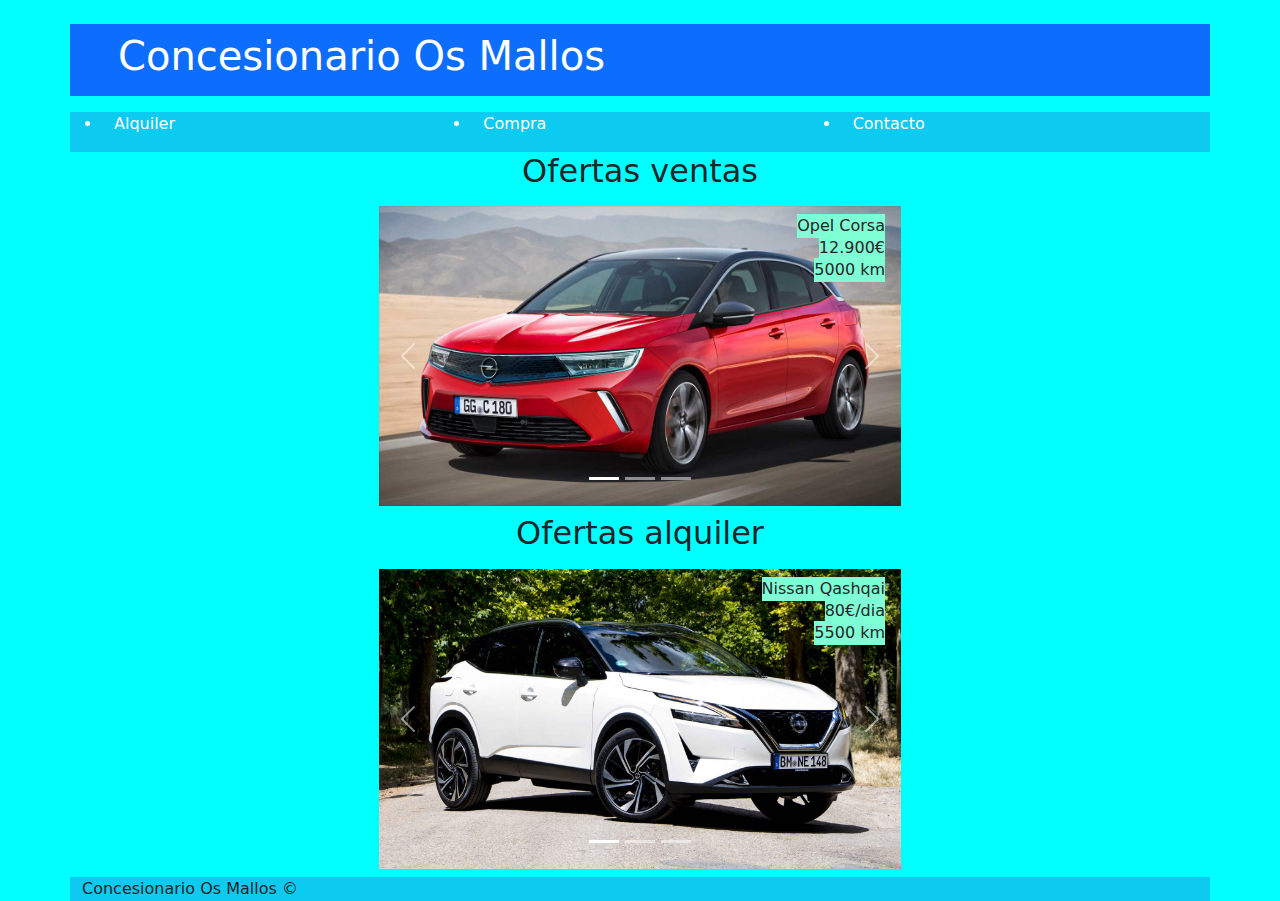
==== src/index.html @ c17a638f "Text included over all pictures" ====
<!DOCTYPE html>
<html lang="en">

<head>
  <meta charset="UTF-8" />
  <title>Concesionario Os Mallos</title>
  <link rel="stylesheet" href="bootstrap-5.1.3-dist/css/bootstrap.min.css" />
  <link rel="stylesheet" href="styles/index.css" />
</head>

<body>

  <div class="container col-12">
    <div class="row">
      <header id="header" class="col-12 bg-primary text-white mt-4 p-2 ps-5">
        <h1>Concesionario Os Mallos</h1>
      </header>
      <!--Inicio nav-->
      <nav id="menu3" class="col-12 bg-info mt-3 text-white">
        <ul class="row">
          <li class="col">Alquiler</li>
          <li class="col">Compra</li>
          <li class="col">Contacto</li>
        </ul>
      </nav>
      <!--Fin nav-->
      <section id="content" class="col-12">
        <div class="row">
          <section id="products" class="col-12">
            <h2 class="row justify-content-center">Ofertas ventas</h2>
            <div class="row justify-content-center">
              <div class="items row mt-2 mb-2 col-6 ">
                <div id="carouselVentas" class="carousel slide" data-bs-ride="carousel">
                  <div class="carousel-indicators">
                    <button type="button" data-bs-target="#carouselExampleIndicators" data-bs-slide-to="0"
                      class="active" aria-current="true" aria-label="Slide 1"></button>
                    <button type="button" data-bs-target="#carouselExampleIndicators" data-bs-slide-to="1"
                      aria-label="Slide 2"></button>
                    <button type="button" data-bs-target="#carouselExampleIndicators" data-bs-slide-to="2"
                      aria-label="Slide 3"></button>
                  </div>
                  <div class="carousel-inner">
                    <div class="carousel-item active">
                      <img src="img/opelAstra.jpg" class="d-block w-100" alt="Opel Astra">
                      <div class="fotoModelo">Opel Corsa</div>
                      <div class="fotoPrecio">12.900€</div>
                      <div class="fotoKm">5000 km</div>
                    </div>
                    <div class="carousel-item">
                      <img src="img/fordMondeo.jpg" class="d-block w-100" alt="Ford Mondeo">
                      <div class="fotoModelo">Ford Mondeo</div>
                      <div class="fotoPrecio">15.900€</div>
                      <div class="fotoKm">8500 km</div>
                    </div>
                    <div class="carousel-item">
                      <img src="img/peugeotPartner.jpg" class="d-block w-100" alt="Peugeot Partner" />
                      <div class="fotoModelo">Peugeot Partner</div>
                      <div class="fotoPrecio">8.900€</div>
                      <div class="fotoKm">2500 km</div>
                    </div>
                  </div>
                  <button class="carousel-control-prev" type="button" data-bs-target="#carouselVentas"
                    data-bs-slide="prev">
                    <span class="carousel-control-prev-icon" aria-hidden="true"></span>
                    <span class="visually-hidden">Previous</span>
                  </button>
                  <button class="carousel-control-next" type="button" data-bs-target="#carouselVentas"
                    data-bs-slide="next">
                    <span class="carousel-control-next-icon" aria-hidden="true"></span>
                    <span class="visually-hidden">Next</span>
                  </button>
                </div>
              </div>
            </div>
            <h2 class="row justify-content-center">Ofertas alquiler</h2>
            <div class="row justify-content-center">

              <div class="items row mt-2 mb-2 col-6 ">
                <div id="carouselAlquiler" class="carousel slide" data-bs-ride="carousel">
                  <div class="carousel-indicators">
                    <button type="button" data-bs-target="#carouselExampleIndicators" data-bs-slide-to="0"
                      class="active" aria-current="true" aria-label="Slide 1"></button>
                    <button type="button" data-bs-target="#carouselExampleIndicators" data-bs-slide-to="1"
                      aria-label="Slide 2"></button>
                    <button type="button" data-bs-target="#carouselExampleIndicators" data-bs-slide-to="2"
                      aria-label="Slide 3"></button>
                  </div>
                  <div class="carousel-inner">
                    <div class="carousel-item active">
                      <img src="img/nissanQashqai.jpg" class="d-block w-100" alt="Nissan Qashqai">
                      <div class="fotoModelo">Nissan Qashqai</div>
                      <div class="fotoPrecio">80€/dia</div>
                      <div class="fotoKm">5500 km</div>
                    </div>
                    <div class="carousel-item">
                      <img src="img/seatIbiza.jpg" class="d-block w-100" alt="Seat Ibiza">
                      <div class="fotoModelo">Seat Ibiza</div>
                      <div class="fotoPrecio">59€/dia</div>
                      <div class="fotoKm">8500 km</div>
                    </div>
                    <div class="carousel-item">
                      <img src="img/vwPolo.jpg" class="d-block w-100" alt="VW Polo">
                      <div class="fotoModelo">VW Polo</div>
                      <div class="fotoPrecio">75€/dia</div>
                      <div class="fotoKm">8200 km</div>
                    </div>
                  </div>
                  <button class="carousel-control-prev" type="button" data-bs-target="#carouselAlquiler"
                    data-bs-slide="prev">
                    <span class="carousel-control-prev-icon" aria-hidden="true"></span>
                    <span class="visually-hidden">Previous</span>
                  </button>
                  <button class="carousel-control-next" type="button" data-bs-target="#carouselAlquiler"
                    data-bs-slide="next">
                    <span class="carousel-control-next-icon" aria-hidden="true"></span>
                    <span class="visually-hidden">Next</span>
                  </button>
                </div>
              </div>
            </div>
          </section>
        </div>
      </section>
      <footer class="col-lg-12 bg-info">
        Concesionario Os Mallos &copy;
      </footer>
    </div>
  </div>
  <script type="text/javascript" src="bootstrap-5.1.3-dist/js/bootstrap.min.js"></script>
</body>

</html>
---- src/styles/index.css ----
.d-block{
    height: 300px;
}
body{
    background-color: aqua;
}

.fotoModelo {
    background-color: aquamarine;
    position: absolute;
    top: 8px;
    right: 16px;
  }
  .fotoPrecio {
    background-color: aquamarine;
    position: absolute;
    top: 30px;
    right: 16px;
  }
  .fotoKm {
    background-color: aquamarine;
    position: absolute;
    top: 52px;
    right: 16px;
  }
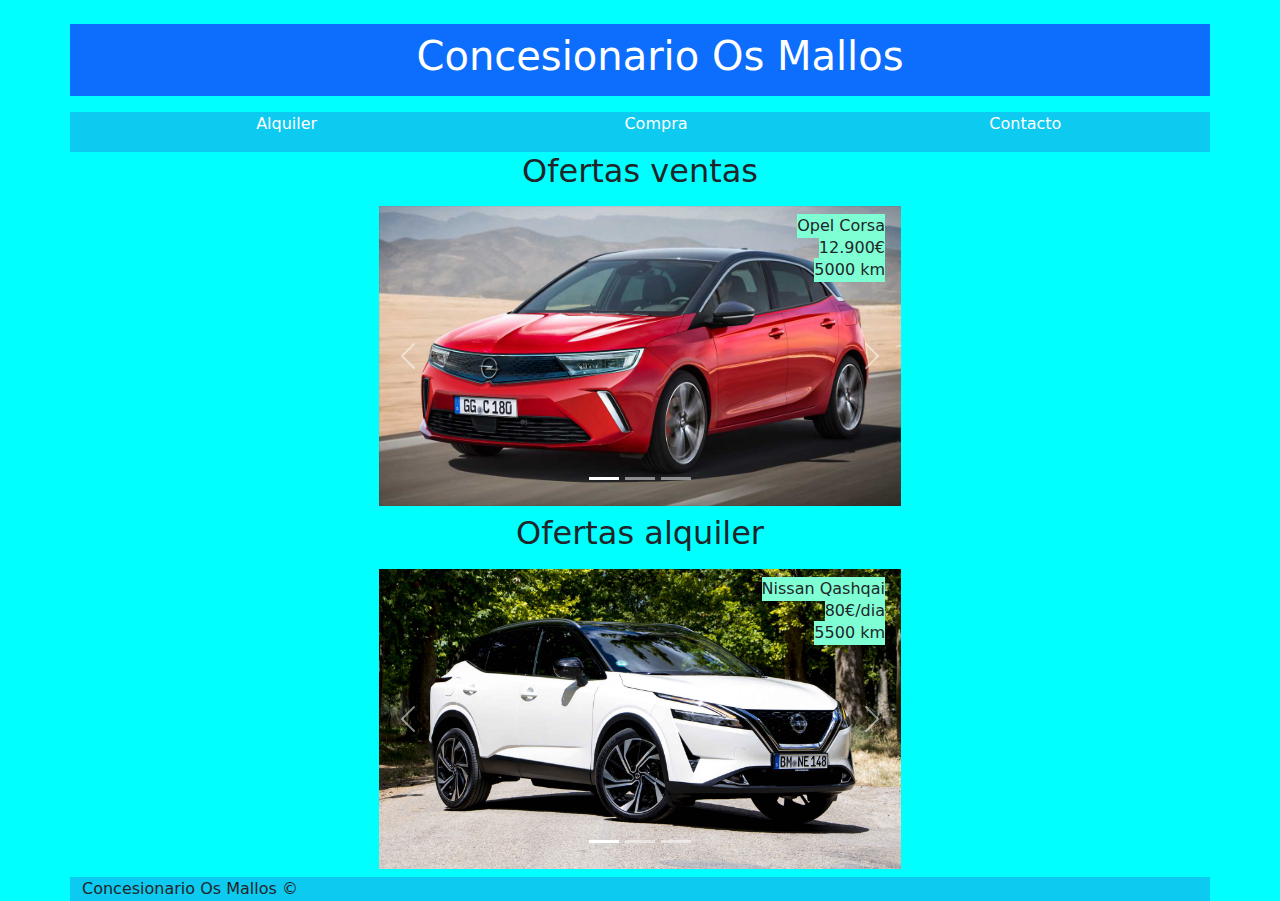
==== commit eb3bc656: "Layout of header and nav set" ====
--- a/src/index.html
+++ b/src/index.html
@@ -11,9 +11,9 @@
 <body>
 
   <div class="container col-12">
-    <div class="row">
-      <header id="header" class="col-12 bg-primary text-white mt-4 p-2 ps-5">
-        <h1>Concesionario Os Mallos</h1>
+    <div class="row ">
+      <header id="header" class="col-12 bg-primary text-white mt-4 p-2 ps-5 ">
+          <h1 class="row justify-content-center">Concesionario Os Mallos</h1>
       </header>
       <!--Inicio nav-->
       <nav id="menu3" class="col-12 bg-info mt-3 text-white">
--- a/src/styles/index.css
+++ b/src/styles/index.css
@@ -5,6 +5,10 @@
     background-color: aqua;
 }
 
+nav ul li{
+    list-style: none;
+    text-align: center;
+}
 .fotoModelo {
     background-color: aquamarine;
     position: absolute;
@@ -22,4 +26,5 @@
     position: absolute;
     top: 52px;
     right: 16px;
-  }+  }
+
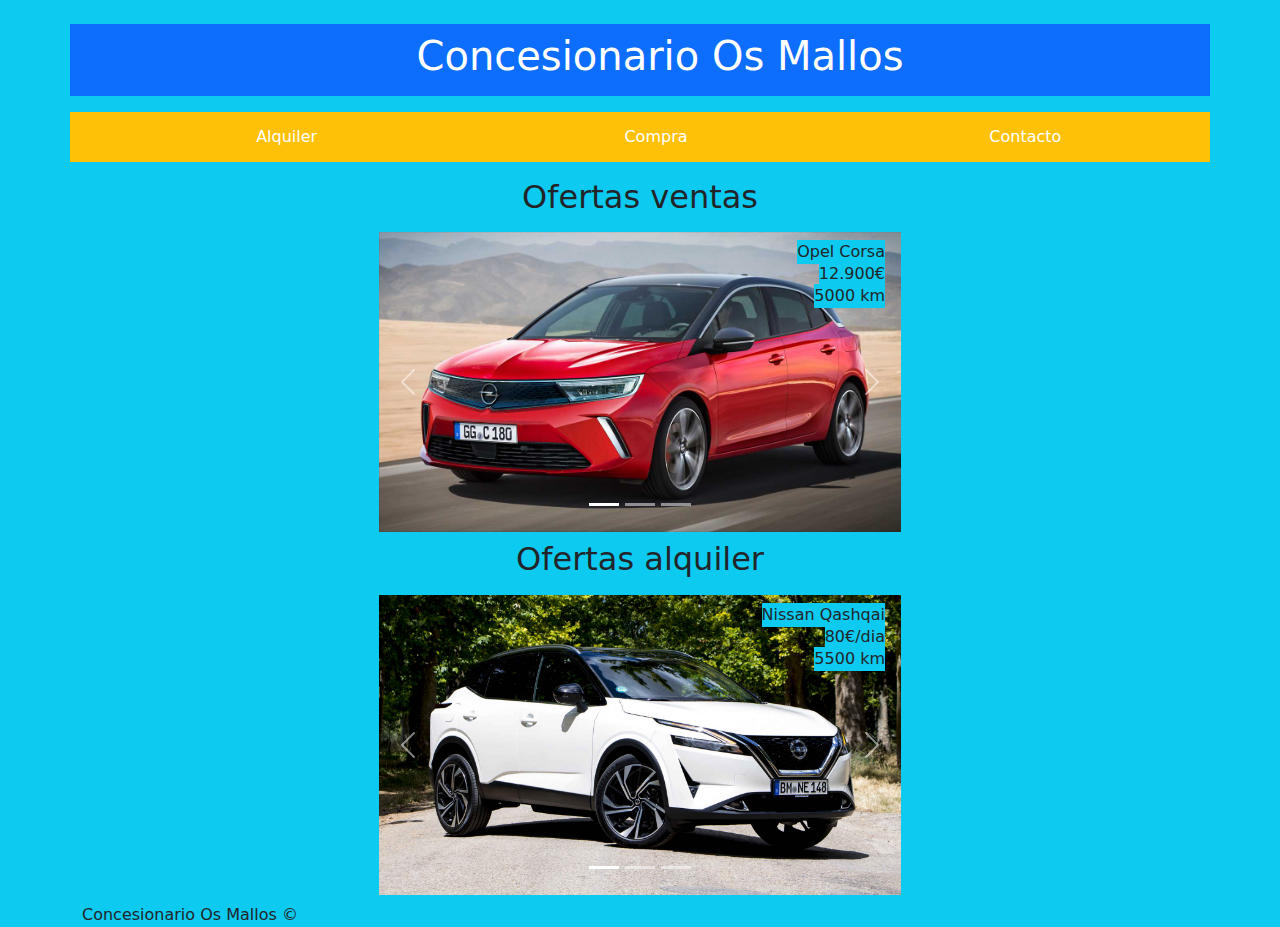
==== commit 0a581e47: "Bg colors changed of body and texts" ====
--- a/src/index.html
+++ b/src/index.html
@@ -8,7 +8,7 @@
   <link rel="stylesheet" href="styles/index.css" />
 </head>
 
-<body>
+<body class="bg-info">
 
   <div class="container col-12">
     <div class="row ">
@@ -16,8 +16,8 @@
           <h1 class="row justify-content-center">Concesionario Os Mallos</h1>
       </header>
       <!--Inicio nav-->
-      <nav id="menu3" class="col-12 bg-info mt-3 text-white">
-        <ul class="row">
+      <nav id="barraNavegacion" class="col-12 mt-3 text-white">
+        <ul class="row bg-warning h-20">
           <li class="col">Alquiler</li>
           <li class="col">Compra</li>
           <li class="col">Contacto</li>
@@ -42,21 +42,21 @@
                   <div class="carousel-inner">
                     <div class="carousel-item active">
                       <img src="img/opelAstra.jpg" class="d-block w-100" alt="Opel Astra">
-                      <div class="fotoModelo">Opel Corsa</div>
-                      <div class="fotoPrecio">12.900€</div>
-                      <div class="fotoKm">5000 km</div>
+                      <div class="fotoModelo bg-info">Opel Corsa</div>
+                      <div class="fotoPrecio bg-info">12.900€</div>
+                      <div class="fotoKm bg-info">5000 km</div>
                     </div>
                     <div class="carousel-item">
                       <img src="img/fordMondeo.jpg" class="d-block w-100" alt="Ford Mondeo">
-                      <div class="fotoModelo">Ford Mondeo</div>
-                      <div class="fotoPrecio">15.900€</div>
-                      <div class="fotoKm">8500 km</div>
+                      <div class="fotoModelo bg-info">Ford Mondeo</div>
+                      <div class="fotoPrecio bg-info">15.900€</div>
+                      <div class="fotoKm bg-info">8500 km</div>
                     </div>
                     <div class="carousel-item">
                       <img src="img/peugeotPartner.jpg" class="d-block w-100" alt="Peugeot Partner" />
-                      <div class="fotoModelo">Peugeot Partner</div>
-                      <div class="fotoPrecio">8.900€</div>
-                      <div class="fotoKm">2500 km</div>
+                      <div class="fotoModelo bg-info">Peugeot Partner</div>
+                      <div class="fotoPrecio bg-info">8.900€</div>
+                      <div class="fotoKm bg-info">2500 km</div>
                     </div>
                   </div>
                   <button class="carousel-control-prev" type="button" data-bs-target="#carouselVentas"
@@ -88,21 +88,21 @@
                   <div class="carousel-inner">
                     <div class="carousel-item active">
                       <img src="img/nissanQashqai.jpg" class="d-block w-100" alt="Nissan Qashqai">
-                      <div class="fotoModelo">Nissan Qashqai</div>
-                      <div class="fotoPrecio">80€/dia</div>
-                      <div class="fotoKm">5500 km</div>
+                      <div class="fotoModelo bg-info">Nissan Qashqai</div>
+                      <div class="fotoPrecio bg-info">80€/dia</div>
+                      <div class="fotoKm bg-info">5500 km</div>
                     </div>
                     <div class="carousel-item">
                       <img src="img/seatIbiza.jpg" class="d-block w-100" alt="Seat Ibiza">
-                      <div class="fotoModelo">Seat Ibiza</div>
-                      <div class="fotoPrecio">59€/dia</div>
-                      <div class="fotoKm">8500 km</div>
+                      <div class="fotoModelo bg-info ">Seat Ibiza</div>
+                      <div class="fotoPrecio bg-info">59€/dia</div>
+                      <div class="fotoKm bg-info">8500 km</div>
                     </div>
                     <div class="carousel-item">
                       <img src="img/vwPolo.jpg" class="d-block w-100" alt="VW Polo">
-                      <div class="fotoModelo">VW Polo</div>
-                      <div class="fotoPrecio">75€/dia</div>
-                      <div class="fotoKm">8200 km</div>
+                      <div class="fotoModelo bg-info">VW Polo</div>
+                      <div class="fotoPrecio bg-info">75€/dia</div>
+                      <div class="fotoKm bg-info">8200 km</div>
                     </div>
                   </div>
                   <button class="carousel-control-prev" type="button" data-bs-target="#carouselAlquiler"
--- a/src/styles/index.css
+++ b/src/styles/index.css
@@ -1,28 +1,24 @@
 .d-block{
     height: 300px;
-}
-body{
-    background-color: aqua;
 }
 
 nav ul li{
     list-style: none;
     text-align: center;
+    height: 50px;
+    line-height: 50px;
 }
 .fotoModelo {
-    background-color: aquamarine;
     position: absolute;
     top: 8px;
     right: 16px;
   }
   .fotoPrecio {
-    background-color: aquamarine;
     position: absolute;
     top: 30px;
     right: 16px;
   }
   .fotoKm {
-    background-color: aquamarine;
     position: absolute;
     top: 52px;
     right: 16px;
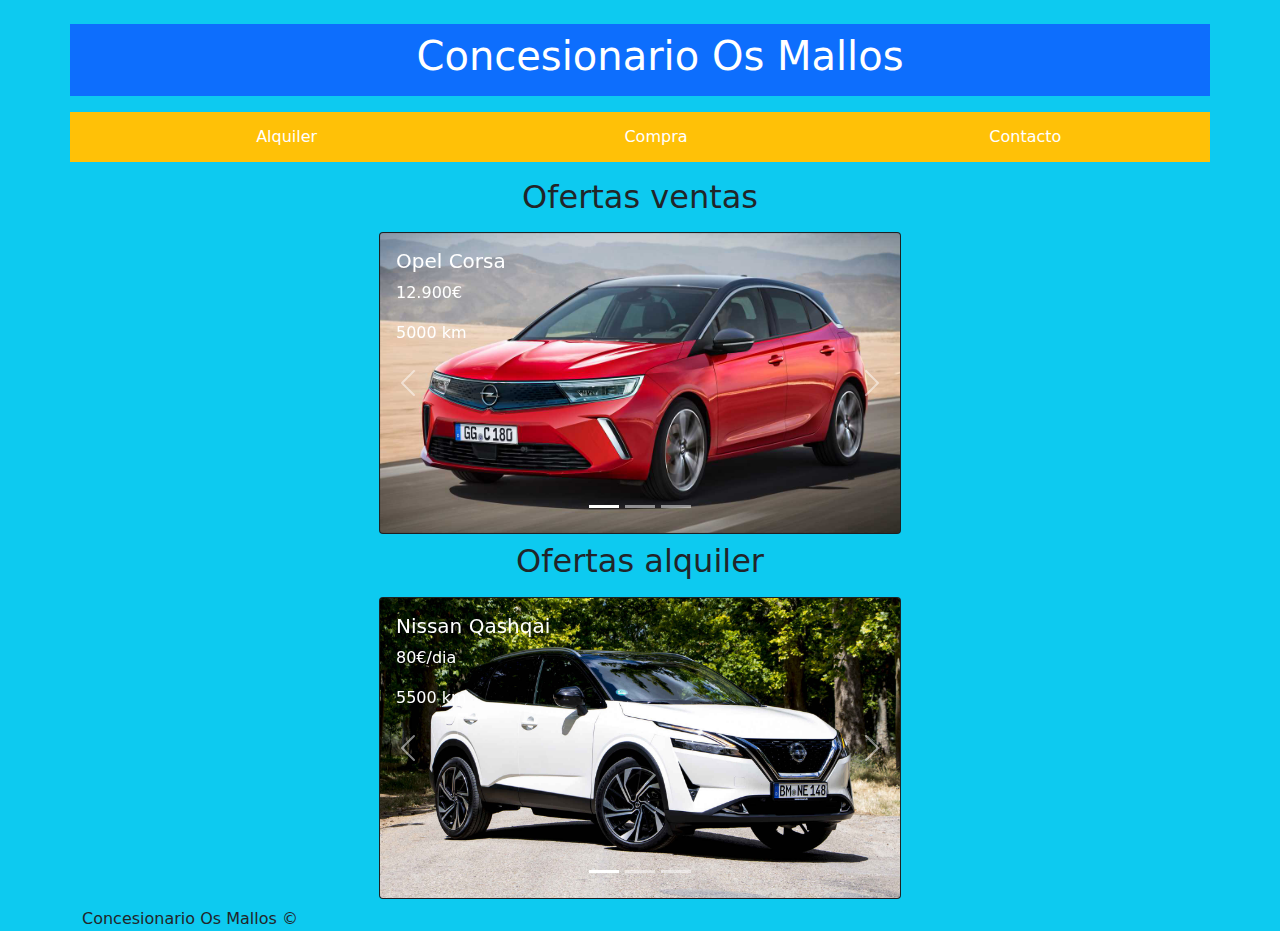
==== commit 11ab443b: "Let only one index with cards" ====
--- a/src/index.html
+++ b/src/index.html
@@ -13,7 +13,7 @@
   <div class="container col-12">
     <div class="row ">
       <header id="header" class="col-12 bg-primary text-white mt-4 p-2 ps-5 ">
-          <h1 class="row justify-content-center">Concesionario Os Mallos</h1>
+        <h1 class="row justify-content-center">Concesionario Os Mallos</h1>
       </header>
       <!--Inicio nav-->
       <nav id="barraNavegacion" class="col-12 mt-3 text-white">
@@ -28,6 +28,7 @@
         <div class="row">
           <section id="products" class="col-12">
             <h2 class="row justify-content-center">Ofertas ventas</h2>
+            <!--Inicio Primer Carrusel-->
             <div class="row justify-content-center">
               <div class="items row mt-2 mb-2 col-6 ">
                 <div id="carouselVentas" class="carousel slide" data-bs-ride="carousel">
@@ -41,22 +42,34 @@
                   </div>
                   <div class="carousel-inner">
                     <div class="carousel-item active">
-                      <img src="img/opelAstra.jpg" class="d-block w-100" alt="Opel Astra">
-                      <div class="fotoModelo bg-info">Opel Corsa</div>
-                      <div class="fotoPrecio bg-info">12.900€</div>
-                      <div class="fotoKm bg-info">5000 km</div>
+                      <div class="card bg-dark text-white">
+                        <img src="img/opelAstra.jpg" class="card-img" alt="...">
+                        <div class="card-img-overlay">
+                          <h5 class="card-title">Opel Corsa</h5>
+                          <p class="card-text">12.900€</p>
+                          <p class="card-text">5000 km</p>
+                        </div>
+                      </div>
                     </div>
                     <div class="carousel-item">
-                      <img src="img/fordMondeo.jpg" class="d-block w-100" alt="Ford Mondeo">
-                      <div class="fotoModelo bg-info">Ford Mondeo</div>
-                      <div class="fotoPrecio bg-info">15.900€</div>
-                      <div class="fotoKm bg-info">8500 km</div>
+                      <div class="card bg-dark text-white">
+                        <img src="img/fordMondeo.jpg" class="card-img" alt="...">
+                        <div class="card-img-overlay">
+                          <h5 class="card-title">Ford Mondeo</h5>
+                          <p class="card-text">15.900€</p>
+                          <p class="card-text">8500 km</p>
+                        </div>
+                      </div>
                     </div>
                     <div class="carousel-item">
-                      <img src="img/peugeotPartner.jpg" class="d-block w-100" alt="Peugeot Partner" />
-                      <div class="fotoModelo bg-info">Peugeot Partner</div>
-                      <div class="fotoPrecio bg-info">8.900€</div>
-                      <div class="fotoKm bg-info">2500 km</div>
+                      <div class="card bg-dark text-white">
+                        <img src="img/peugeotPartner.jpg" class="card-img" alt="...">
+                        <div class="card-img-overlay">
+                          <h5 class="card-title">Peugeot Partner</h5>
+                          <p class="card-text">8.900€</p>
+                          <p class="card-text">2500 km</p>
+                        </div>
+                      </div>
                     </div>
                   </div>
                   <button class="carousel-control-prev" type="button" data-bs-target="#carouselVentas"
@@ -72,10 +85,12 @@
                 </div>
               </div>
             </div>
+            <!--Fin Primer Carrusel-->
             <h2 class="row justify-content-center">Ofertas alquiler</h2>
             <div class="row justify-content-center">
 
               <div class="items row mt-2 mb-2 col-6 ">
+                <!--Inicio Segundo Carrusel-->
                 <div id="carouselAlquiler" class="carousel slide" data-bs-ride="carousel">
                   <div class="carousel-indicators">
                     <button type="button" data-bs-target="#carouselExampleIndicators" data-bs-slide-to="0"
@@ -87,22 +102,34 @@
                   </div>
                   <div class="carousel-inner">
                     <div class="carousel-item active">
-                      <img src="img/nissanQashqai.jpg" class="d-block w-100" alt="Nissan Qashqai">
-                      <div class="fotoModelo bg-info">Nissan Qashqai</div>
-                      <div class="fotoPrecio bg-info">80€/dia</div>
-                      <div class="fotoKm bg-info">5500 km</div>
+                      <div class="card bg-dark text-white">
+                        <img src="img/nissanQashqai.jpg" class="card-img" alt="...">
+                        <div class="card-img-overlay">
+                          <h5 class="card-title">Nissan Qashqai</h5>
+                          <p class="card-text">80€/dia</p>
+                          <p class="card-text">5500 km</p>
+                        </div>
+                      </div>
                     </div>
                     <div class="carousel-item">
-                      <img src="img/seatIbiza.jpg" class="d-block w-100" alt="Seat Ibiza">
-                      <div class="fotoModelo bg-info ">Seat Ibiza</div>
-                      <div class="fotoPrecio bg-info">59€/dia</div>
-                      <div class="fotoKm bg-info">8500 km</div>
+                      <div class="card bg-dark text-white">
+                        <img src="img/seatIbiza.jpg" class="card-img" alt="...">
+                        <div class="card-img-overlay">
+                          <h5 class="card-title">Seat Ibiza</h5>
+                          <p class="card-text">50€/dia</p>
+                          <p class="card-text">6500 km</p>
+                        </div>
+                      </div>
                     </div>
                     <div class="carousel-item">
-                      <img src="img/vwPolo.jpg" class="d-block w-100" alt="VW Polo">
-                      <div class="fotoModelo bg-info">VW Polo</div>
-                      <div class="fotoPrecio bg-info">75€/dia</div>
-                      <div class="fotoKm bg-info">8200 km</div>
+                      <div class="card bg-dark text-white">
+                        <img src="img/vwPolo.jpg" class="card-img" alt="...">
+                        <div class="card-img-overlay">
+                          <h5 class="card-title">VW Polo</h5>
+                          <p class="card-text">75€/dia</p>
+                          <p class="card-text">8200 km</p>
+                        </div>
+                      </div>
                     </div>
                   </div>
                   <button class="carousel-control-prev" type="button" data-bs-target="#carouselAlquiler"
@@ -116,17 +143,21 @@
                     <span class="visually-hidden">Next</span>
                   </button>
                 </div>
+                <!--Fin Segundo Carrusel-->
               </div>
             </div>
           </section>
         </div>
       </section>
+      <!--Inicio Footer-->
       <footer class="col-lg-12 bg-info">
         Concesionario Os Mallos &copy;
       </footer>
+      <!--Fin Footer-->
     </div>
   </div>
   <script type="text/javascript" src="bootstrap-5.1.3-dist/js/bootstrap.min.js"></script>
+  <script type="text/javascript" src="./js/index.js"></script>
 </body>
 
 </html>--- a/src/styles/index.css
+++ b/src/styles/index.css
@@ -1,5 +1,8 @@
 .d-block{
     height: 300px;
+}
+.card-img{
+  height: 300px;
 }
 
 nav ul li{
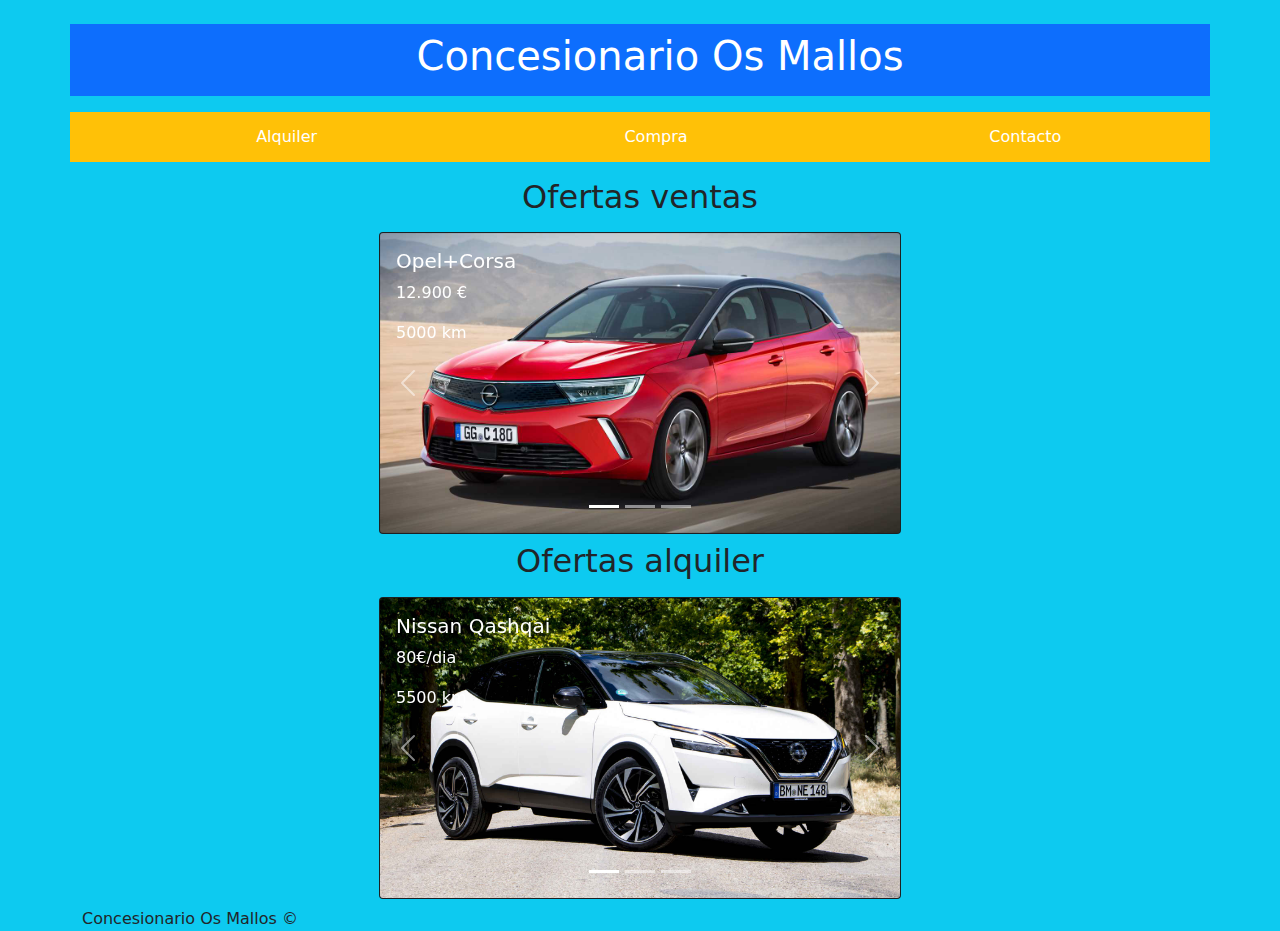
==== commit fcefa1c3: "Imges included from js" ====
--- a/src/index.html
+++ b/src/index.html
@@ -41,36 +41,7 @@
                       aria-label="Slide 3"></button>
                   </div>
                   <div class="carousel-inner">
-                    <div class="carousel-item active">
-                      <div class="card bg-dark text-white">
-                        <img src="img/opelAstra.jpg" class="card-img" alt="...">
-                        <div class="card-img-overlay">
-                          <h5 class="card-title">Opel Corsa</h5>
-                          <p class="card-text">12.900€</p>
-                          <p class="card-text">5000 km</p>
-                        </div>
-                      </div>
-                    </div>
-                    <div class="carousel-item">
-                      <div class="card bg-dark text-white">
-                        <img src="img/fordMondeo.jpg" class="card-img" alt="...">
-                        <div class="card-img-overlay">
-                          <h5 class="card-title">Ford Mondeo</h5>
-                          <p class="card-text">15.900€</p>
-                          <p class="card-text">8500 km</p>
-                        </div>
-                      </div>
-                    </div>
-                    <div class="carousel-item">
-                      <div class="card bg-dark text-white">
-                        <img src="img/peugeotPartner.jpg" class="card-img" alt="...">
-                        <div class="card-img-overlay">
-                          <h5 class="card-title">Peugeot Partner</h5>
-                          <p class="card-text">8.900€</p>
-                          <p class="card-text">2500 km</p>
-                        </div>
-                      </div>
-                    </div>
+                    <div id="tasksList"></div>
                   </div>
                   <button class="carousel-control-prev" type="button" data-bs-target="#carouselVentas"
                     data-bs-slide="prev">
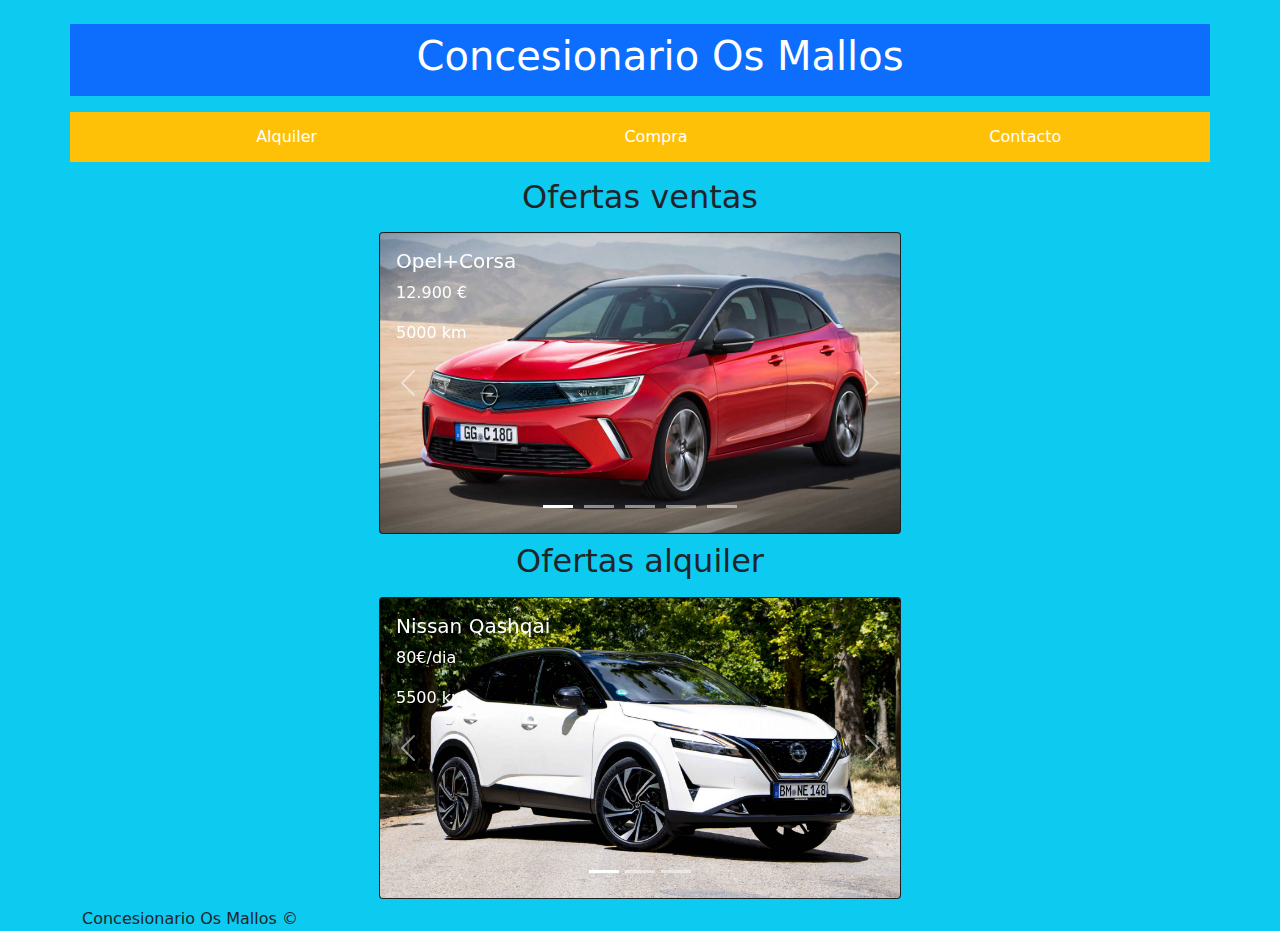
==== commit 1a2dbc65: "Adjust function of buttons" ====
--- a/src/index.html
+++ b/src/index.html
@@ -33,15 +33,10 @@
               <div class="items row mt-2 mb-2 col-6 ">
                 <div id="carouselVentas" class="carousel slide" data-bs-ride="carousel">
                   <div class="carousel-indicators">
-                    <button type="button" data-bs-target="#carouselExampleIndicators" data-bs-slide-to="0"
-                      class="active" aria-current="true" aria-label="Slide 1"></button>
-                    <button type="button" data-bs-target="#carouselExampleIndicators" data-bs-slide-to="1"
-                      aria-label="Slide 2"></button>
-                    <button type="button" data-bs-target="#carouselExampleIndicators" data-bs-slide-to="2"
-                      aria-label="Slide 3"></button>
+                    <div id="botonesVenta"></div>
                   </div>
                   <div class="carousel-inner">
-                    <div id="tasksList"></div>
+                    <div id="ofertasVenta"></div>
                   </div>
                   <button class="carousel-control-prev" type="button" data-bs-target="#carouselVentas"
                     data-bs-slide="prev">
